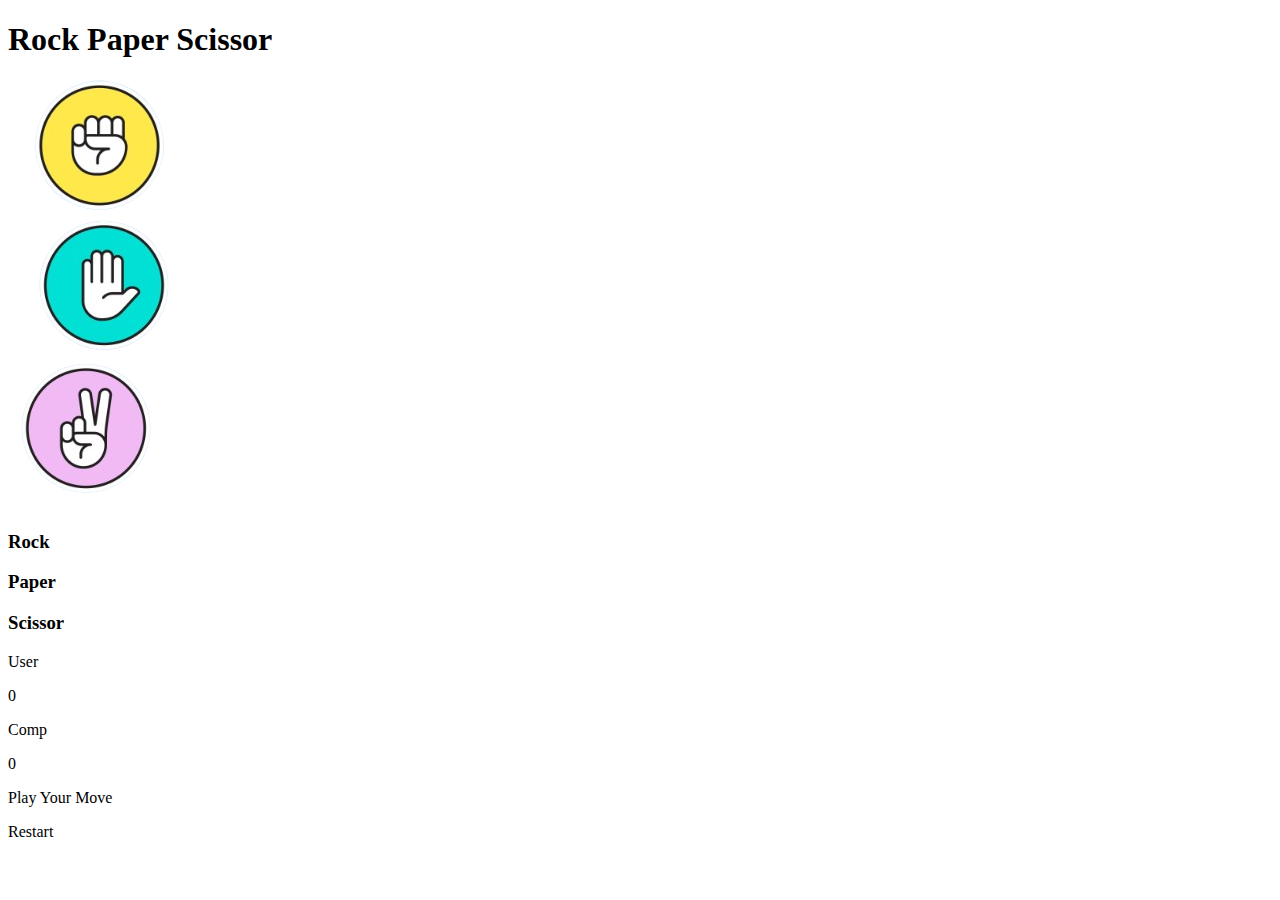
==== rock_pep_sci.html @ adb778f1 "added new project_file" ====
<!DOCTYPE html>
<html lang="en">
<head>
    <meta charset="UTF-8">
    <meta name="viewport" content="width=device-width, initial-scale=1.0">
    <title>Document</title>
    <link rel="stylesheet" href="index.css">
</head>
<body>
<div> 
    <h1> Rock Paper Scissor </h1>
    <div id="images"> 
        <div id="stone" class="imgs">
            <img src="stone-removebg-preview.png" alt="stone image">
        </div>
        <div id="paper"class="imgs">
            <img src="paper-removebg-preview.png" alt="paper-img"> </div>
        <div id="scissor"class="imgs">
            <img src="scissors-removebg-preview.png" alt="scissor-img"> </div>
    </div>
    <div id="text">
         <div> <p id="rock-text"><h3> Rock</h3> </p>  </div>
         <div> <p id="paper-text"><h3> Paper </h3></p></div>
         <div> <p id="scissor-text"> <h3>Scissor </h3></p></div>
    </div>
    <div id="score">
        <div id="user-score"> <P> User</P>
              <p id="user-0"> 0 </p>
        </div>
        <div id="comp-score"> <p> Comp </p>
              <p id="comp-0"> 0 </p>
        </div>
    </div>

</div>
    
        <div id="msgs"> <p id="msg-container"> Play Your Move</p></div>

<div id="restart-btn"> <p id="btn"> Restart</p></div>
    


<script src="index.js"></script>    
</body>
</html>
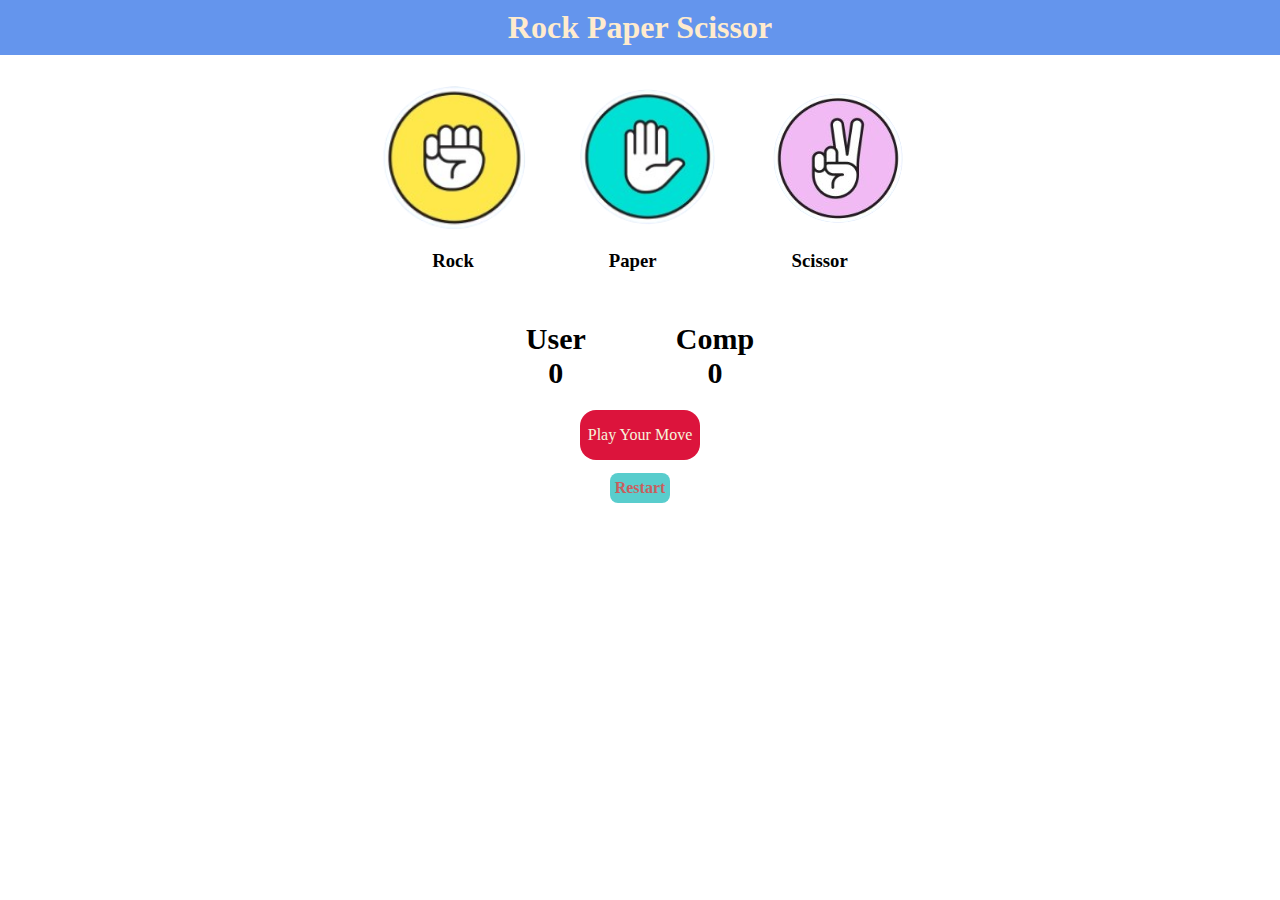
==== commit d56b3875: "Update rock_pep_sci.html" ====
--- a/rock_pep_sci.html
+++ b/rock_pep_sci.html
@@ -4,7 +4,7 @@
     <meta charset="UTF-8">
     <meta name="viewport" content="width=device-width, initial-scale=1.0">
     <title>Document</title>
-    <link rel="stylesheet" href="index.css">
+    <link rel="stylesheet" href="rock_pep_sci.css">
 </head>
 <body>
 <div> 
@@ -40,6 +40,6 @@
     
 
 
-<script src="index.js"></script>    
+<script src="rock_pep_sci.js"></script>    
 </body>
-</html>+</html>
--- a/rock_pep_sci.css
+++ b/rock_pep_sci.css
@@ -0,0 +1,112 @@
+*{
+    margin: 0%;
+    padding: 0%;
+}
+#images{
+    display: flex;
+justify-content: center;
+align-items: center;
+margin-top: 25px;
+margin-left: 10px;
+gap:30px;
+
+
+}
+.imgs:hover{
+    /* background-color: black; */
+    opacity: 0.6;
+    background-color: palevioletred;
+    cursor: pointer;
+
+    
+    
+    
+}
+img{
+    border-radius: 150%;
+    object-fit: cover;
+    height: 146px;
+    width: 159px ;
+}
+#scissor{
+    margin-top: 12px;
+    margin-left: 5px;
+}
+ #paper{
+     margin-left: 5px; 
+} 
+h1{
+    text-align: center;
+    background-color: cornflowerblue;
+    color: blanchedalmond;
+    height: 55px;
+    line-height: 55px;
+}
+#text{
+    display: flex;
+    justify-content: center;
+    gap:135px;
+     /* margin-left: 35px; */
+     margin-top: 8px; 
+}
+
+#scissor-text{
+    margin-left: 5px;
+}
+#score{
+    display: flex;
+    justify-content: center;
+    align-items: center;
+    gap:90px;
+    margin-top: 50px;
+    font-size: 30px;
+    font-weight: bold;
+    text-align: center;
+}
+#msg-container{
+    background-color: crimson;
+    color:beige;
+    height:50px;
+    width: 120px;
+    line-height: 50px;
+    margin-top: 20px;
+   text-align: center;
+border-radius: 1rem;
+ 
+}
+#msgs{
+    display: flex;
+    justify-content: center;
+    align-items: center;
+    
+}
+#btn{
+    height:30px;
+    width: 60px;
+    background-color: rgb(89, 205, 205);
+    color:rgb(201, 95, 95);
+    line-height: 30px;
+    text-align: center;
+    border-radius: 0.5rem;
+    font-weight: bold;
+}
+#btn:hover{
+    cursor: pointer;
+    background-color: darkmagenta;
+    color:bisque;
+   
+
+    
+    
+}
+
+#restart-btn{
+    display:flex;
+    justify-content: center;
+    align-items: center;
+    margin-top: 13px;
+    
+   
+}
+
+
